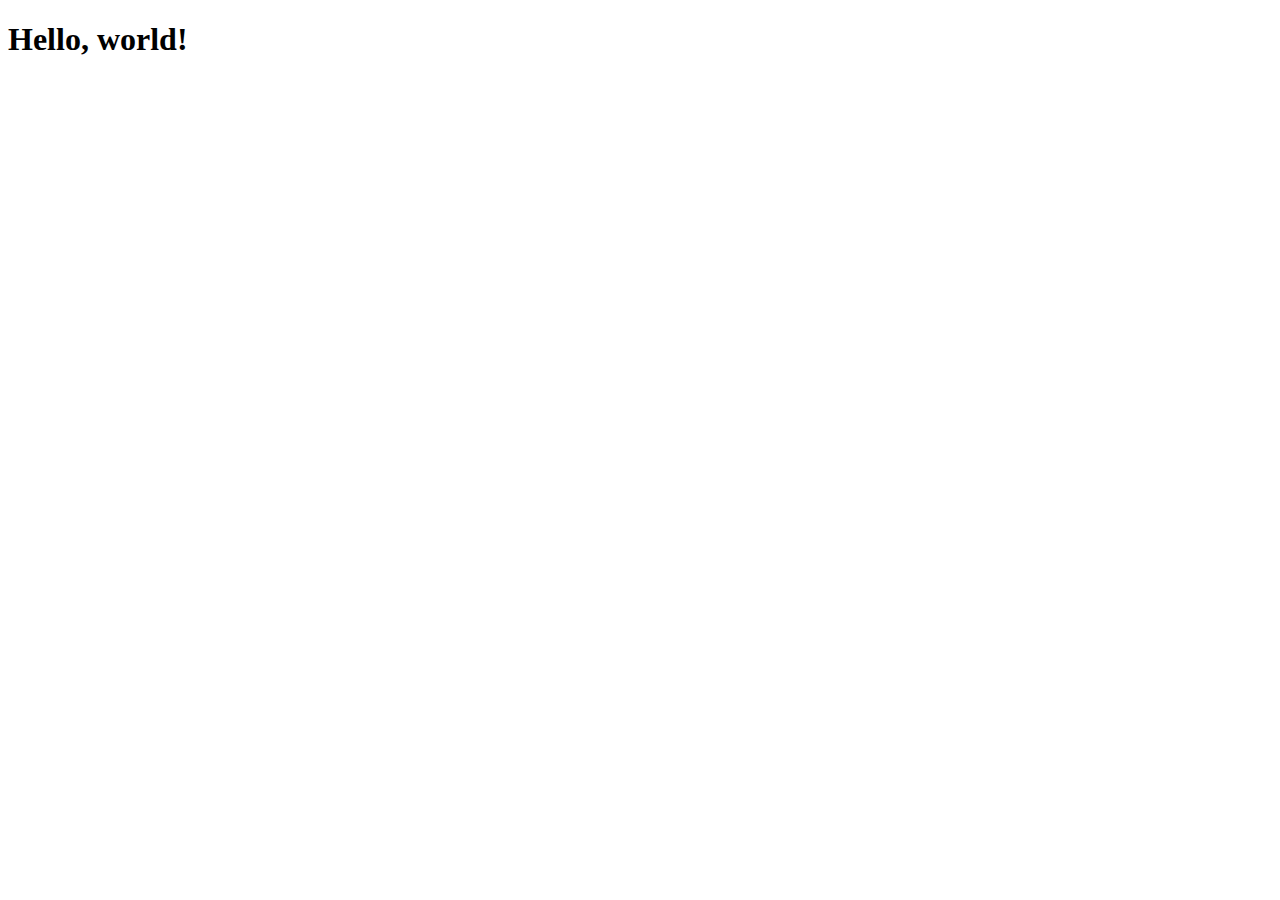
==== form-contact.html @ b7e374f5 "Se agrego el contenido y cada seccion" ====
<!doctype html>
<html lang="es">
  <head>
    <meta charset="utf-8">
    <meta name="viewport" content="width=device-width, initial-scale=1">
    <title>Bootstrap demo</title>
    <link href="https://cdn.jsdelivr.net/npm/bootstrap@5.3.0/dist/css/bootstrap.min.css" rel="stylesheet" integrity="sha384-9ndCyUaIbzAi2FUVXJi0CjmCapSmO7SnpJef0486qhLnuZ2cdeRhO02iuK6FUUVM" crossorigin="anonymous">
  </head>
  <body>
    <h1>Hello, world!</h1>
    <script src="https://cdn.jsdelivr.net/npm/bootstrap@5.3.0/dist/js/bootstrap.bundle.min.js" integrity="sha384-geWF76RCwLtnZ8qwWowPQNguL3RmwHVBC9FhGdlKrxdiJJigb/j/68SIy3Te4Bkz" crossorigin="anonymous"></script>
  </body>
</html>
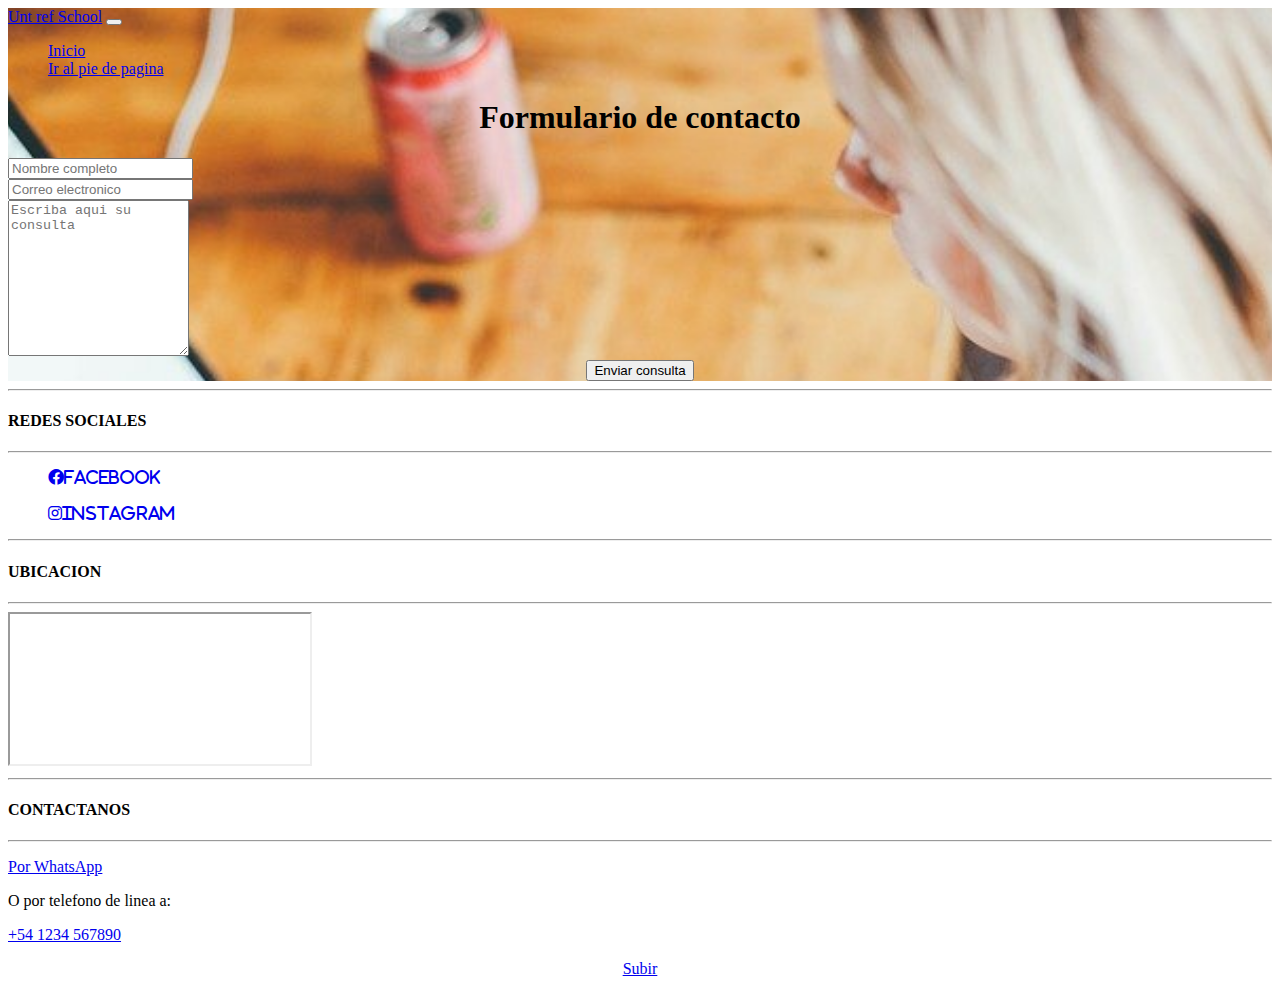
==== commit 15480fe5: "Se agrego seccion contacto, se definio Noticias, y se agrego Footer" ====
--- a/form-contact.html
+++ b/form-contact.html
@@ -1,13 +1,117 @@
 <!doctype html>
 <html lang="es">
-  <head>
-    <meta charset="utf-8">
-    <meta name="viewport" content="width=device-width, initial-scale=1">
-    <title>Bootstrap demo</title>
-    <link href="https://cdn.jsdelivr.net/npm/bootstrap@5.3.0/dist/css/bootstrap.min.css" rel="stylesheet" integrity="sha384-9ndCyUaIbzAi2FUVXJi0CjmCapSmO7SnpJef0486qhLnuZ2cdeRhO02iuK6FUUVM" crossorigin="anonymous">
-  </head>
-  <body>
-    <h1>Hello, world!</h1>
-    <script src="https://cdn.jsdelivr.net/npm/bootstrap@5.3.0/dist/js/bootstrap.bundle.min.js" integrity="sha384-geWF76RCwLtnZ8qwWowPQNguL3RmwHVBC9FhGdlKrxdiJJigb/j/68SIy3Te4Bkz" crossorigin="anonymous"></script>
-  </body>
+
+<head>
+  <meta charset="utf-8">
+  <meta name="viewport" content="width=device-width, initial-scale=1">
+  <title>Establecimiento educativo</title>
+  <link rel="stylesheet" href="styles.css">
+  <link href="https://cdn.jsdelivr.net/npm/bootstrap@5.3.0/dist/css/bootstrap.min.css" rel="stylesheet"
+    integrity="sha384-9ndCyUaIbzAi2FUVXJi0CjmCapSmO7SnpJef0486qhLnuZ2cdeRhO02iuK6FUUVM" crossorigin="anonymous" />
+  <link rel="stylesheet" href="https://cdnjs.cloudflare.com/ajax/libs/font-awesome/6.0.0-beta3/css/all.min.css" />
+</head>
+<body>
+  <div class="contact">
+    <nav class="navbar navbar-expand-lg bg-body-tertiary">
+      <div class="container-fluid">
+        <a class="navbar-brand" href="index.html">Unt ref School</a>
+        <button class="navbar-toggler" type="button" data-bs-toggle="collapse" data-bs-target="#navbarNav"
+          aria-controls="navbarNav" aria-expanded="false" aria-label="Toggle navigation">
+          <span class="navbar-toggler-icon"></span>
+        </button>
+        <div class="collapse navbar-collapse" id="navbarNav">
+          <ul class="navbar-nav">
+            <li class="nav-item">
+            <li class="nav-item">
+              <a class="nav-link active" aria-current="page" href="index.html">Inicio</a>
+            </li>
+            <li class="nav-item">
+              <a class="nav-link active" aria-current="page" href="#footer">Ir al pie de pagina</a>
+            </li>
+          </ul>
+        </div>
+      </div>
+    </nav>
+    <center>
+      <h1>Formulario de contacto</h1>
+    </center>
+    <form target="_blank" action="https://formsubmit.co/maiexample@example.com" method="POST">
+      <div class="">
+        <div class="">
+          <div class="col">
+            <input type="text" name="name" class="form-control field-form" placeholder="Nombre completo" required>
+            <br>
+          </div>
+          <div class="col">
+            <input type="email" name="email" class="form-control field-form" placeholder="Correo electronico" required>
+            <br>
+          </div>
+        </div>
+      </div>
+      <div class="form-group">
+        <textarea placeholder="Escriba aqui su consulta" class="form-control field-form" name="message" rows="10"
+          required></textarea>
+        <br>
+      </div>
+      <center><button type="submit" class="btn btn-lg btn-dark btn-block">Enviar consulta</button></center>
+    </form>
+  </div>
+  </div>
+  <!-- FOOTER -->
+  <footer class="footer text-center" id="footer">
+    <div class="container">
+      <div class="row">
+        <!-- Footer Social Icons -->
+        <div class="col-lg-4 mb-5 mb-lg-0">
+          <hr />
+          <h4 class="text-uppercase mb-4">REDES SOCIALES</h4>
+          <hr />
+          <ul class="">
+            <li class="">
+              <a href="https://www.facebook.com/" target="_blank">
+                <i class="fab fa-facebook">facebook</i>
+              </a>
+            </li>
+            <br />
+            <li>
+              <a href="https://www.instagram.com" target="_blank">
+                <i class="fab fa-instagram">instagram</i>
+              </a>
+            </li>
+          </ul>
+        </div>
+        <!-- Footer Location -->
+        <div class="col-lg-4 mb-5 mb-lg-0">
+          <hr />
+          <h4 class="text-uppercase mb-4">UBICACION</h4>
+          <hr />
+          <iframe
+            src="https://www.google.com/maps/embed?pb=!1m18!1m12!1m3!1d3560.855551143892!2d-65.29856778513414!3d-26.812727683170774!2m3!1f0!2f0!3f0!3m2!1i1024!2i768!4f13.1!3m3!1m2!1s0x942242d76c0bc729%3A0xfc87d5a2cca29e10!2sAv.%20Aconquija%2C%20T4107CES%20Yerba%20Buena%2C%20Tucum%C3%A1n!5e0!3m2!1sen!2sar!4v1589677805558!5m2!1sen!2sar"></iframe>
+        </div>
+
+        <!-- Footer About Text -->
+        <div class="col-lg-4 letras">
+          <hr />
+          <h4 class="text-uppercase mb-4">CONTACTANOS</h4>
+          <hr />
+          <p><a href="https://wa.me/1234567890">Por WhatsApp</a></p>
+          <p>O por telefono de linea a:</p>
+          <p></p>
+          <p><a href="tel:+541234567890">+54 1234 567890</a></p>
+        </div>
+      </div>
+    </div>
+  </footer>
+
+  <center>
+    <a href="#Top" class="btn btn-primary btn-lg">Subir</a>
+  </center>
+
+  </div>
+  <script src="https://cdn.jsdelivr.net/npm/bootstrap@5.3.0/dist/js/bootstrap.bundle.min.js"
+    integrity="sha384-geWF76RCwLtnZ8qwWowPQNguL3RmwHVBC9FhGdlKrxdiJJigb/j/68SIy3Te4Bkz"
+    crossorigin="anonymous"></script>
+
+</body>
+
 </html>--- a/styles.css
+++ b/styles.css
@@ -0,0 +1,60 @@
+.presentation-image {
+    width: 100%;
+    max-width: 800px;
+    margin: auto;
+}
+.quienessomos{
+    display: flex;
+    background-color: #1F8A70;
+}
+.column {
+        flex: 1;
+        padding: 20px;
+}
+.porqueelegirnos{
+    background-color: #1F8A70;
+}
+.propeduc{
+    background-image: url(images/PropEduc.jpg);
+    background-size: cover;
+    background-repeat: no-repeat;
+    background-position: center center;
+    background-attachment: fixed;
+}
+.ultimasnotic{
+    background-color: #EFF5F5;
+}
+.contact {
+    background-image: url(images/contact1.jpg);
+    background-size: cover;
+    background-repeat: no-repeat;
+    background-position: center center;
+    background-attachment: fixed;
+}
+ul {
+    list-style: none;
+}
+#scrollBtn {
+    position: fixed;
+    bottom: 20px;
+    right: 20px;
+    width: 40px;
+    height: 40px;
+    background-color: #333;
+    color: #fff;
+    border: none;
+    border-radius: 50%;
+    font-size: 20px;
+    cursor: pointer;
+    opacity: 0;
+    transition: opacity 0.3s;
+}
+
+#scrollBtn span {
+    display: block;
+    transform: rotate(-90deg);
+}
+
+#scrollBtn.visible {
+    opacity: 1;
+}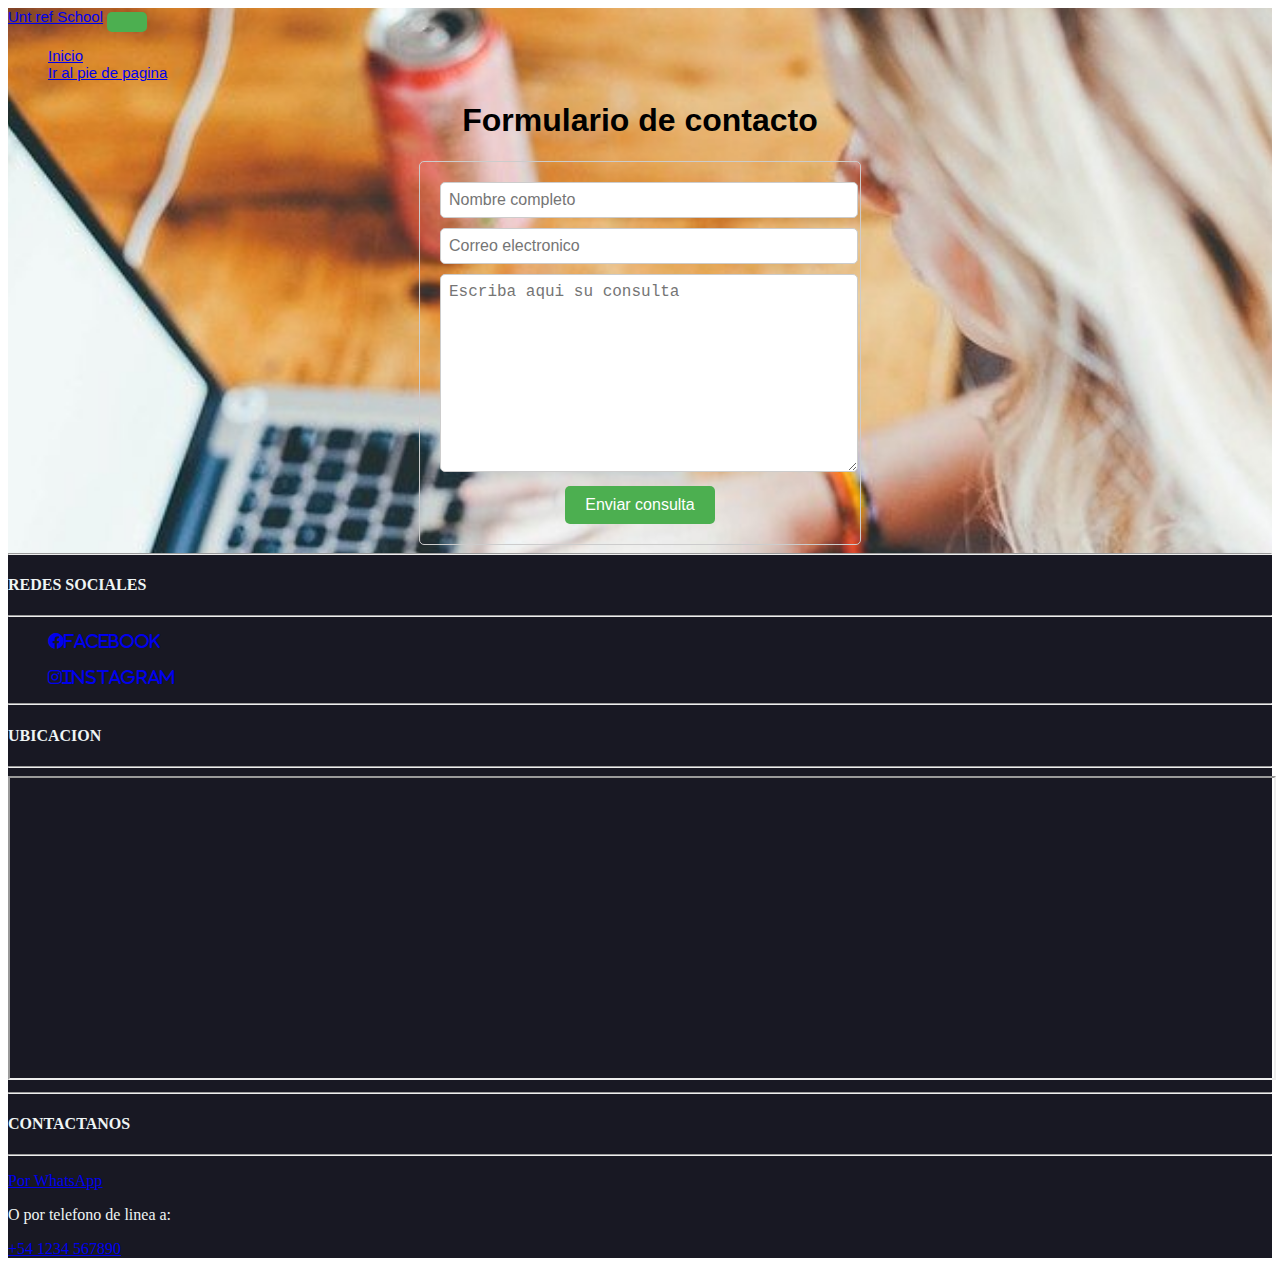
==== commit d8f942ae: "Se mejoro el tamaño del mapa de el footer-se arreglo la imagen de el titulo del colegio" ====
--- a/form-contact.html
+++ b/form-contact.html
@@ -10,8 +10,10 @@
     integrity="sha384-9ndCyUaIbzAi2FUVXJi0CjmCapSmO7SnpJef0486qhLnuZ2cdeRhO02iuK6FUUVM" crossorigin="anonymous" />
   <link rel="stylesheet" href="https://cdnjs.cloudflare.com/ajax/libs/font-awesome/6.0.0-beta3/css/all.min.css" />
 </head>
+
 <body>
-  <div class="contact">
+  <!-- NAVBAR -->
+  <div class="contact contactback">
     <nav class="navbar navbar-expand-lg bg-body-tertiary">
       <div class="container-fluid">
         <a class="navbar-brand" href="index.html">Unt ref School</a>
@@ -32,38 +34,24 @@
         </div>
       </div>
     </nav>
+    <!-- FORMULARIO DE CONTACTO -->
     <center>
       <h1>Formulario de contacto</h1>
     </center>
-    <form target="_blank" action="https://formsubmit.co/maiexample@example.com" method="POST">
-      <div class="">
-        <div class="">
-          <div class="col">
-            <input type="text" name="name" class="form-control field-form" placeholder="Nombre completo" required>
-            <br>
-          </div>
-          <div class="col">
-            <input type="email" name="email" class="form-control field-form" placeholder="Correo electronico" required>
-            <br>
-          </div>
-        </div>
+    <form target="_blank" action="https://formsubmit.co/edgarparmi@gmail.com" method="POST">
+      <div class="contact-form">
+        <input type="text" name="name" placeholder="Nombre completo" required>
+        <input type="email" name="email" placeholder="Correo electronico" required>
+        <textarea placeholder="Escriba aqui su consulta" name="message" rows="10" required></textarea>
+        <center><button type="submit">Enviar consulta</button></center>
       </div>
-      <div class="form-group">
-        <textarea placeholder="Escriba aqui su consulta" class="form-control field-form" name="message" rows="10"
-          required></textarea>
-        <br>
-      </div>
-      <center><button type="submit" class="btn btn-lg btn-dark btn-block">Enviar consulta</button></center>
     </form>
-  </div>
-  </div>
-  <!-- FOOTER -->
-  <footer class="footer text-center" id="footer">
-    <div class="container">
-      <div class="row">
+    <!-- FOOTER -->
+    <footer class="text-center footer" id="footer">
+      <div class="row text-b ">
         <!-- Footer Social Icons -->
         <div class="col-lg-4 mb-5 mb-lg-0">
-          <hr />
+          <hr>
           <h4 class="text-uppercase mb-4">REDES SOCIALES</h4>
           <hr />
           <ul class="">
@@ -86,7 +74,8 @@
           <h4 class="text-uppercase mb-4">UBICACION</h4>
           <hr />
           <iframe
-            src="https://www.google.com/maps/embed?pb=!1m18!1m12!1m3!1d3560.855551143892!2d-65.29856778513414!3d-26.812727683170774!2m3!1f0!2f0!3f0!3m2!1i1024!2i768!4f13.1!3m3!1m2!1s0x942242d76c0bc729%3A0xfc87d5a2cca29e10!2sAv.%20Aconquija%2C%20T4107CES%20Yerba%20Buena%2C%20Tucum%C3%A1n!5e0!3m2!1sen!2sar!4v1589677805558!5m2!1sen!2sar"></iframe>
+            src="https://www.google.com/maps/embed?pb=!1m18!1m12!1m3!1d3560.855551143892!2d-65.29856778513414!3d-26.812727683170774!2m3!1f0!2f0!3f0!3m2!1i1024!2i768!4f13.1!3m3!1m2!1s0x942242d76c0bc729%3A0xfc87d5a2cca29e10!2sAv.%20Aconquija%2C%20T4107CES%20Yerba%20Buena%2C%20Tucum%C3%A1n!5e0!3m2!1sen!2sar!4v1589677805558!5m2!1sen!2sar"
+            width="100%" height="300"></iframe>
         </div>
 
         <!-- Footer About Text -->
@@ -94,24 +83,18 @@
           <hr />
           <h4 class="text-uppercase mb-4">CONTACTANOS</h4>
           <hr />
-          <p><a href="https://wa.me/1234567890">Por WhatsApp</a></p>
+          <p><a href="https://wa.me/1234567890" target="_blank">Por WhatsApp</a></p>
           <p>O por telefono de linea a:</p>
           <p></p>
           <p><a href="tel:+541234567890">+54 1234 567890</a></p>
         </div>
       </div>
-    </div>
+  </div>
   </footer>
-
-  <center>
-    <a href="#Top" class="btn btn-primary btn-lg">Subir</a>
-  </center>
-
   </div>
   <script src="https://cdn.jsdelivr.net/npm/bootstrap@5.3.0/dist/js/bootstrap.bundle.min.js"
     integrity="sha384-geWF76RCwLtnZ8qwWowPQNguL3RmwHVBC9FhGdlKrxdiJJigb/j/68SIy3Te4Bkz"
     crossorigin="anonymous"></script>
-
 </body>
 
 </html>--- a/styles.css
+++ b/styles.css
@@ -1,29 +1,65 @@
+/*  PALETA DE COLORES 
+NARANJA #FC7300 ,VERDE #1F8A70, AZUL #00425A , NEGRO #181823,
+GRIS PARA BLANCO    #EFF5F5*/
+@import url('https://fonts.googleapis.com/css2?family=Poppins:wght@700&display=swap');
+
+.principal {
+    background-color: #1F8A70;
+}
+
+/*NAVBAR */
+.navbar {
+    font-family: "Helvetica Neue", sans-serif;
+    font-size: 15px;
+}
+
+/*IMAGEN PRESENTACION */
 .presentation-image {
+    flex: row;
     width: 100%;
-    max-width: 800px;
+    height: 100%;
+    object-fit: cover;
+    height: auto;
+}
+
+/* SECCION QUIENESSOMOS */
+.quienessomos {
+    flex: row;
+    font-family: 'Poppins', sans-serif;
+    font-size: 20px;
+    font-weight: bold;
+}
+
+.column {
+    flex: row;
+    padding: 20px;
+}
+
+/* SECCION POR QUE ELEGIRNOS*/
+.porqueelegirnos {
+    background-color: #1F8A70;
+    font-family: 'Poppins', sans-serif;
+    font-size: 20px;
+    font-weight: bold;
+}
+
+/* SECCION PROPUESTA EDUCATIVA*/
+.propeduc {
+    flex: 1;
+    height: auto;
     margin: auto;
-}
-.quienessomos{
-    display: flex;
-    background-color: #1F8A70;
-}
-.column {
-        flex: 1;
-        padding: 20px;
-}
-.porqueelegirnos{
-    background-color: #1F8A70;
-}
-.propeduc{
-    background-image: url(images/PropEduc.jpg);
-    background-size: cover;
-    background-repeat: no-repeat;
-    background-position: center center;
-    background-attachment: fixed;
-}
-.ultimasnotic{
+    font-family: 'Poppins', sans-serif;
+    font-size: 20px;
+    font-weight: bold;
+}
+
+/* SECCION ULTIMAS NOTICIAS*/
+.ultimasnotic {
     background-color: #EFF5F5;
-}
+    flex: row;
+}
+
+/* SECCION DEL FORMULARIO DE CONTACTO*/
 .contact {
     background-image: url(images/contact1.jpg);
     background-size: cover;
@@ -31,9 +67,84 @@
     background-position: center center;
     background-attachment: fixed;
 }
+
+.contact-form {
+    max-width: 400px;
+    margin: 0 auto;
+    padding: 20px;
+    border: 1px solid #ccc;
+    border-radius: 5px;
+    font-family: Arial, sans-serif;
+}
+
+input,textarea {
+    width: 100%;
+    padding: 8px;
+    margin-bottom: 10px;
+    border: 1px solid #ccc;
+    border-radius: 5px;
+    font-size: 16px;
+}
+
+button {
+    background-color: #4CAF50;
+    color: #fff;
+    padding: 10px 20px;
+    border: none;
+    border-radius: 5px;
+    cursor: pointer;
+    font-size: 16px;
+}
+
+button:hover {
+    background-color: #45a049;
+}
+
+/* SECCION POR QUE ELEGIRNOS*/
+/* IMAGENES */
+.gallery {
+    display: flex;
+    flex-wrap: wrap;
+}
+
+.image {
+    width: 200px;
+    height: 150px;
+    margin: 10px;
+    cursor: pointer;
+}
+
+/* FOOTER  */
+/* MEJORANDO VISTA DE LAS LISTAS */
 ul {
     list-style: none;
 }
+
+h1{
+    font-family:Verdana, Geneva, Tahoma, sans-serif;
+}
+.footer {
+    background-color: #181823;
+    justify-content: space-between;
+    gap: 1; 
+}
+
+.text-b {
+    color: #EFF5F5;
+}
+
+@media (min-width: 420px) {
+    footer {
+        flex-direction: row;
+    }
+}
+
+iframe {
+    max-width: 100%;
+
+}
+
+/* BOTON SCROLL */
 #scrollBtn {
     position: fixed;
     bottom: 20px;
@@ -57,4 +168,49 @@
 
 #scrollBtn.visible {
     opacity: 1;
-}+}
+
+/* VENTANA MODAL STYLE */
+.modal {
+    display: none;
+    position: fixed;
+    top: 0;
+    left: 0;
+    width: 100%;
+    height: 100%;
+    background-color: rgba(0, 0, 0, 0.9);
+    z-index: 9999;
+}
+
+.modal-content {
+    display: block;
+    max-width: 100%;
+    max-height: 100%;
+    margin: 0 auto;
+    padding: 20px;
+}
+
+/* BOTON DE CIERRE DE LA VENTANA MODAL */
+.close {
+    color: #fff;
+    font-size: 24px;
+    position: absolute;
+    top: 15px;
+    right: 25px;
+    cursor: pointer;
+}
+
+.close-button {
+    position: absolute;
+    bottom: 20px;
+    left: 50%;
+    transform: translateX(-50%);
+    padding: 10px 20px;
+    background-color: #fff;
+    color: #333;
+    border: 1px solid #333;
+    border-radius: 5px;
+    cursor: pointer;
+}
+
+/* FOOTER CONTACT */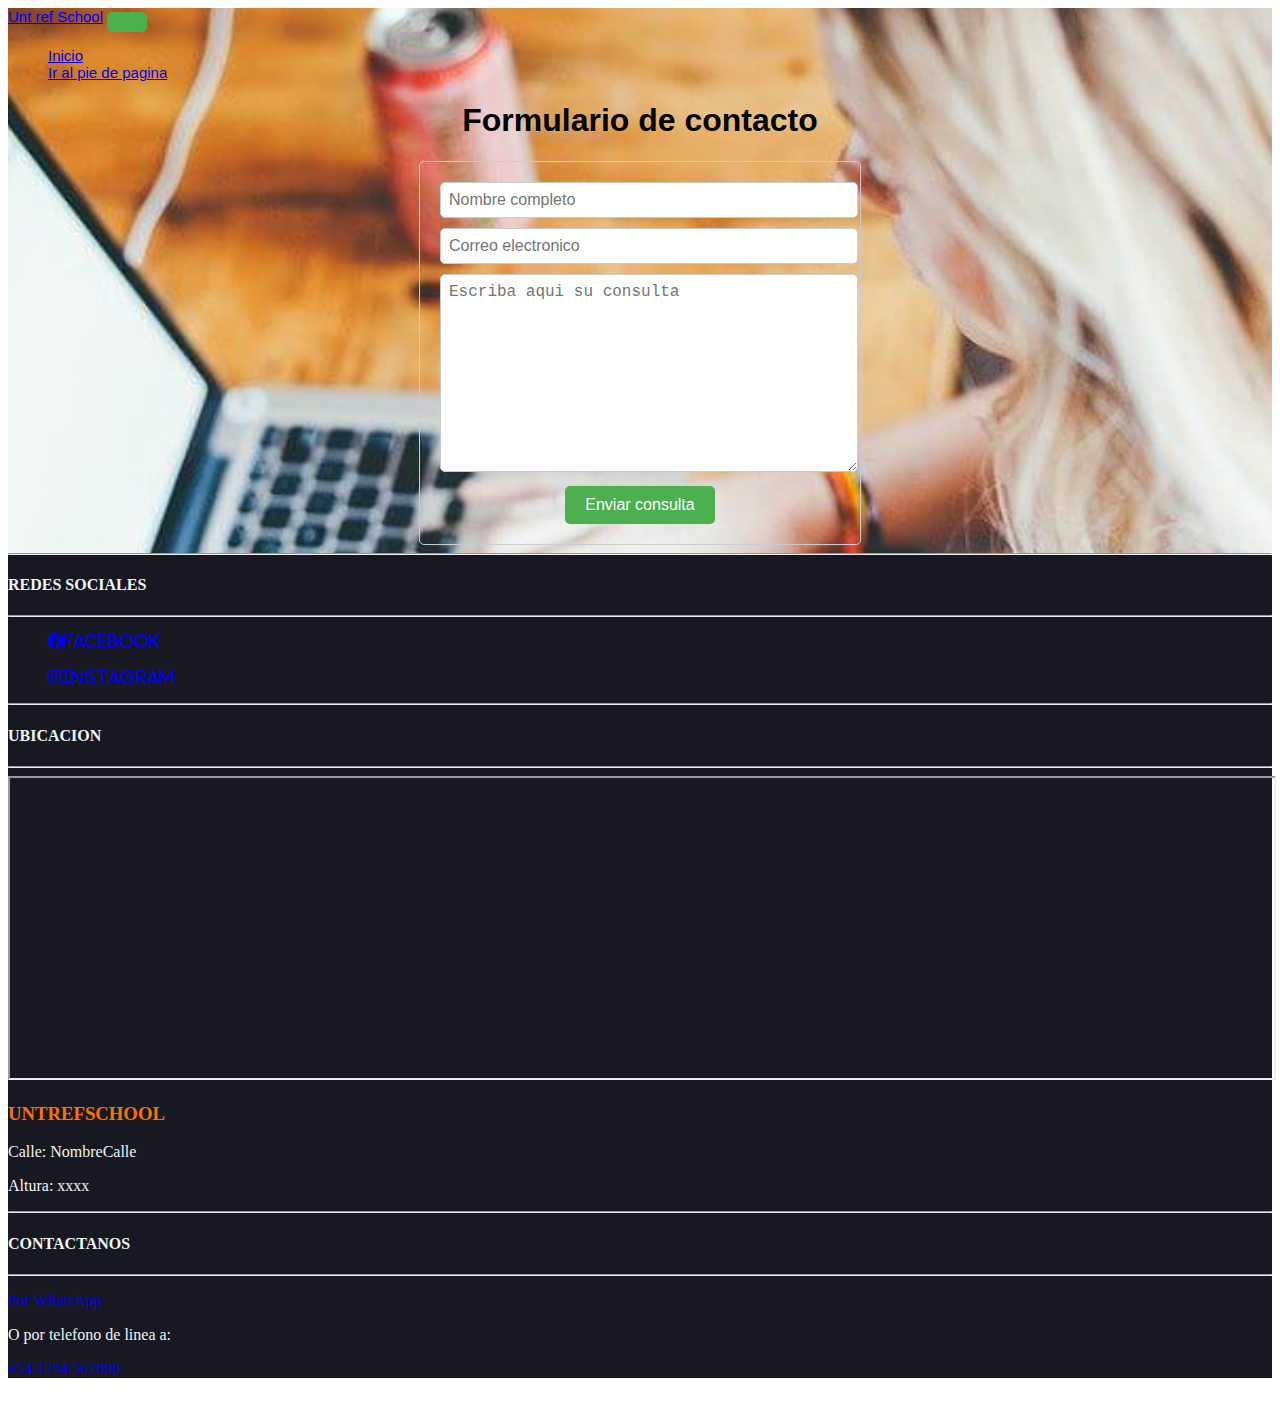
==== commit f414f22a: "Se achico el tamaño de las imagenes y se coloco el nombre del colegio con la calle y la numeracion e" ====
--- a/form-contact.html
+++ b/form-contact.html
@@ -76,6 +76,9 @@
           <iframe
             src="https://www.google.com/maps/embed?pb=!1m18!1m12!1m3!1d3560.855551143892!2d-65.29856778513414!3d-26.812727683170774!2m3!1f0!2f0!3f0!3m2!1i1024!2i768!4f13.1!3m3!1m2!1s0x942242d76c0bc729%3A0xfc87d5a2cca29e10!2sAv.%20Aconquija%2C%20T4107CES%20Yerba%20Buena%2C%20Tucum%C3%A1n!5e0!3m2!1sen!2sar!4v1589677805558!5m2!1sen!2sar"
             width="100%" height="300"></iframe>
+            <h3>UNTREFSCHOOL</h3>
+            <p>Calle: NombreCalle</p>
+            <p>Altura: xxxx</p>
         </div>
 
         <!-- Footer About Text -->
--- a/styles.css
+++ b/styles.css
@@ -128,7 +128,9 @@
     justify-content: space-between;
     gap: 1; 
 }
-
+h3{
+    color: #FC7300 !important;
+}
 .text-b {
     color: #EFF5F5;
 }
